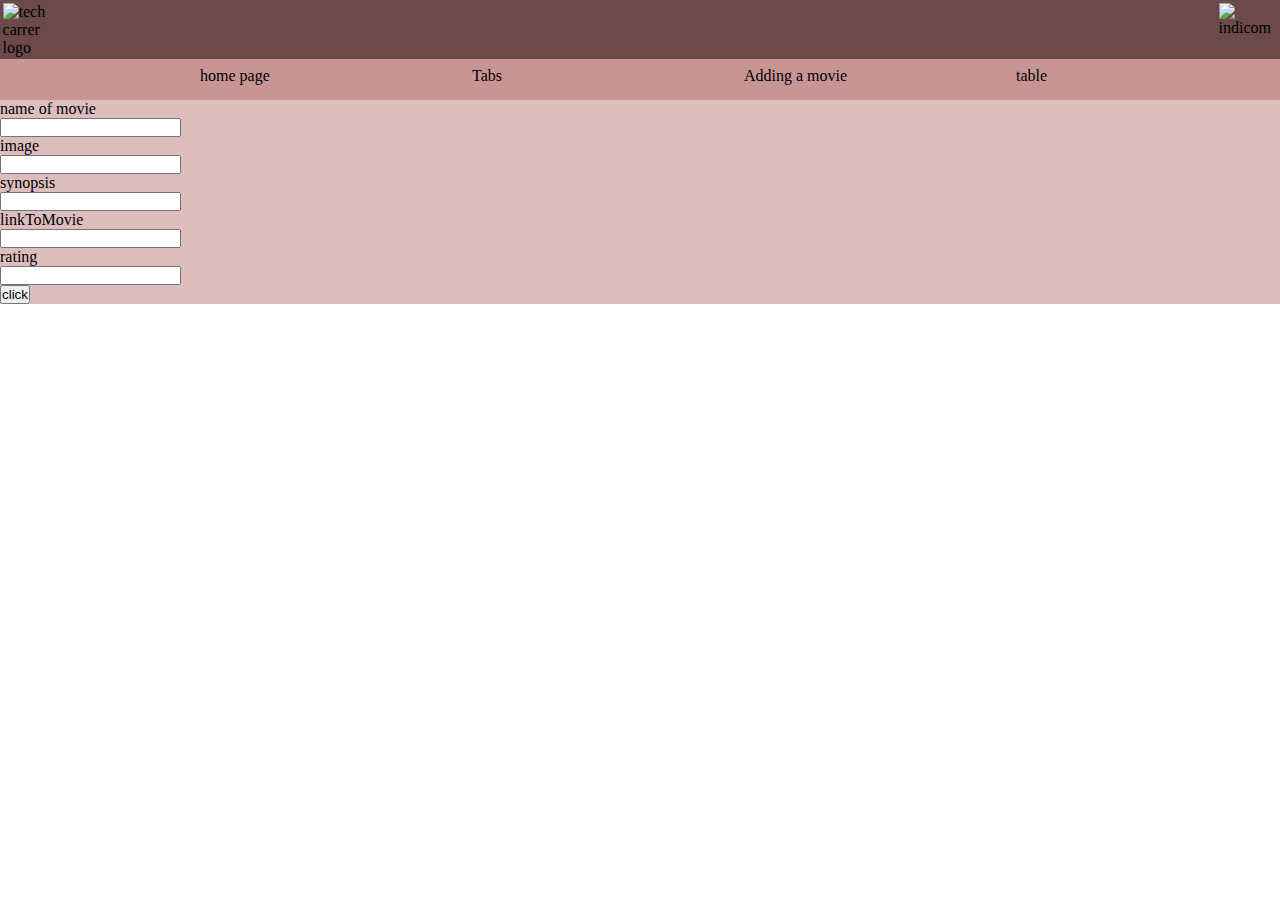
==== html/AddingMovie.html @ 99f8b186 "add form to add movie" ====
<!DOCTYPE html>
<html lang="en">
  <head>
    <meta charset="UTF-8" />
    <meta http-equiv="X-UA-Compatible" content="IE=edge" />
    <meta name="viewport" content="width=device-width, initial-scale=1.0" />
    <title>Document</title>
    <link rel="stylesheet" href="../css/style.css" />
  </head>
  <body>
    <header id="divHeaderHomePage"></header>
    <main id="main">
      <div id="toShow">
        <section id="formMovie">
          <form>
            <label for="movieName">name of movie</label> <br />
            <input id="movieName" type="text" /><br />
            <label for="movieImg">image</label> <br />
            <input id="movieImg" type="text" /><br />
            <label for="movieSynopsis">synopsis</label> <br />
            <input id="movieSynopsis" type="text" /><br />
            <label for="movieLinkTo">linkToMovie</label> <br />
            <input id="movieLinkTo" type="text" /><br />
            <label for="movieRating">rating</label> <br />
            <input id="movieRating" type="text" /><br />
            <button id="btnFormMovie">click</button>
          </form>
        </section>
      </div>
    </main>
    <footer id="footer"></footer>
    <script src="../javascript/main.js"></script>
    <script src="../javascript/addNewMovie.js"></script>
  </body>
</html>
---- css/style.css ----
* {
  margin: 0;
  padding: 0;
  box-sizing: border-box;
}
body {
  overflow-x: hidden;
  width: 100vw;
  height: 100vh;
  /* background-image: linear-gradient(120deg, #fdfbfb 0%, #ebedee 100%); */
}
#headers {
  background-color: #6c4a4a;
  width: 100%;
  height: auto;
  display: flex;
  justify-content: space-between;
}
#navbar {
  background-color: #c89595;
}
#navbar ul li {
  margin-left: 15%;
  display: flex;
  justify-content: center;
  align-items: center;
}
.imgHeaders {
  width: 5%;
  padding: 0.2%;
  height: auto;
}
#main {
  background-color: #ddbebe;
}
#imgHome {
  height: 100px;
}
.seeMovieBtn,
a {
  margin-top: 44px;
  text-decoration: none;
  color: black;
  bottom: 0;
  margin: 8px;
  width: 80%;
  height: 25px;
  border-radius: 22px;
}
/* #searchInp {
  border-radius: 5px;
  width: 80%;
  height: 30px;
} */
/* #searchBtn {
  border-radius: 5px;
  width: 10%;
  height: 30px;
} */

/* #toShow {
  padding: 10px;
  display: flex;
  flex-wrap: wrap;
  margin: 10%;
  margin-top: 90px;
} */
/* .sectionMovie {
  width: 15%;
  margin-bottom: 15px;
  padding: 0 15px;
  margin: 0 0 15;
  position: relative;
  color: white;
} */
/* .sectionMovie:hover .toHover {
  height: 100%;
  display: block;
  color: white;
  border-radius: 6px;
  background-color: rgba(0, 0, 0, 0.651);
} */
/* .details {
  display: none;
  position: absolute;
  top: 0;
  color: white;
} */
/* .details:hover {
  display: block;
  height: 100%;
  background-color: black;
  color: black;
  top: 0;
  border-radius: 6px;
} */
/* .toAllCss {
  font-size: 97%;
} */
/* .allImg {
  border-radius: 6px;
  width: 100%;
  height: 100%;
} */
/* #searchDiv {
  margin: auto;
  width: 50%;
  margin-top: 70px;
} */
/* #teble {
  width: 100%;
  margin-left: 2%;
} */
/* #teble,
tr th {
  margin-top: 2%;
} */
#toShow {
  background-color: #ddbebe;
}
#footer {
  background-color: #ededed;
}
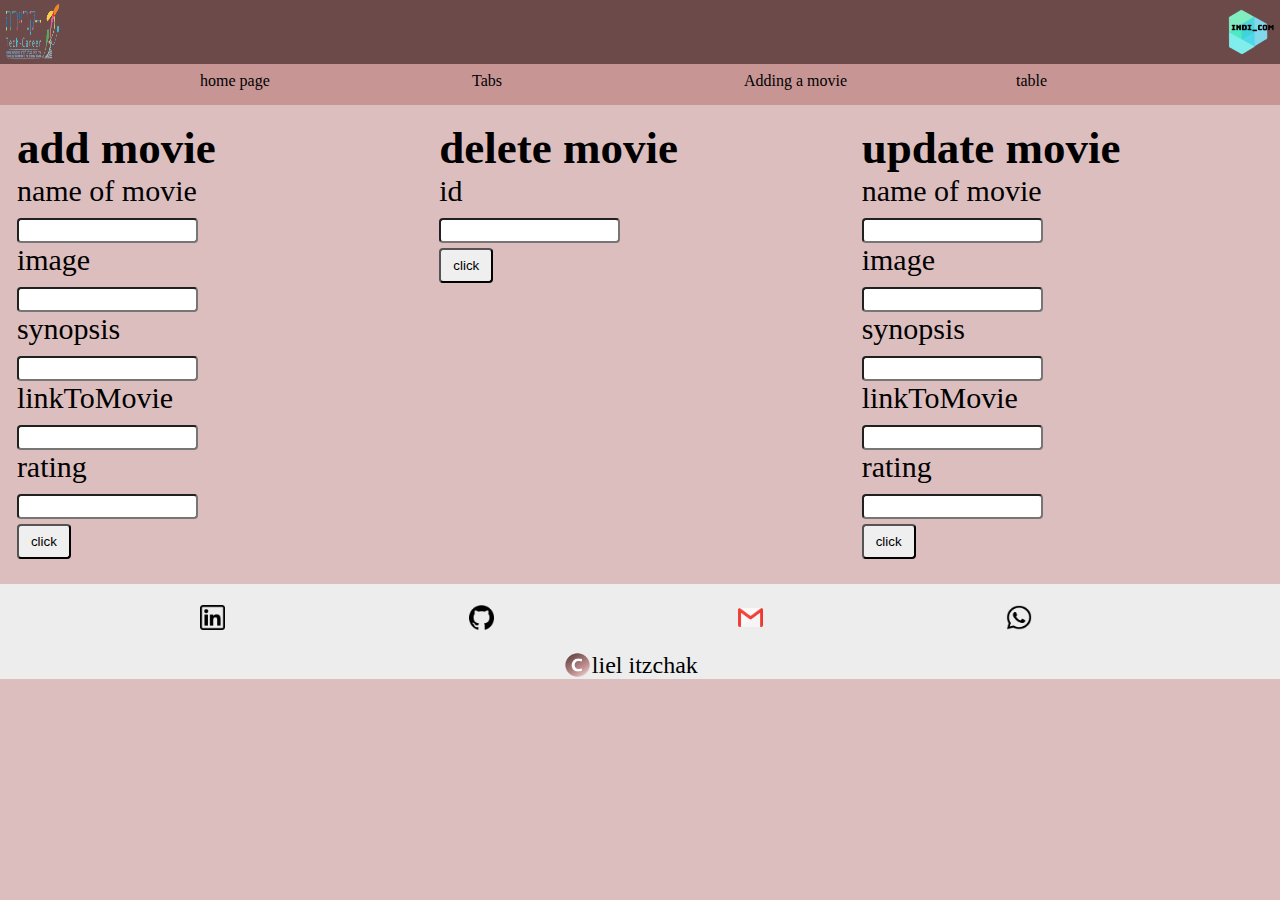
==== commit a371267c: "add form" ====
--- a/html/AddingMovie.html
+++ b/html/AddingMovie.html
@@ -10,11 +10,36 @@
   <body>
     <header id="divHeaderHomePage"></header>
     <main id="main">
-      <div id="toShow">
-        <section id="formMovie">
+      <section class="allCHangCart">
+        <article class="formMovie">
+          <h2>add movie</h2>
+          <form id="formAdd">
+            <label for="movieName">name of movie</label> <br />
+            <input id="movieName" type="text" /><br />
+            <label for="movieImg">image</label> <br />
+            <input id="movieImg" type="text" /><br />
+            <label for="movieSynopsis">synopsis</label> <br />
+            <input id="movieSynopsis" type="text" /><br />
+            <label for="linkToMovie">linkToMovie</label> <br />
+            <input id="linkToMovie" type="text" /><br />
+            <label for="movieRating">rating</label> <br />
+            <input id="movieRating" type="text" /><br />
+            <button type="submit" id="tbnAddMovie">click</button>
+          </form>
+        </article>
+        <article class="formMovie">
+          <h2>delete movie</h2>
+          <form>
+            <label for="__id">id</label> <br />
+            <input id="__id" type="text" /><br />
+            <button id="tbnDeleteMovie">click</button>
+          </form>
+        </article>
+        <article class="formMovie">
+          <h2>update movie</h2>
           <form>
             <label for="movieName">name of movie</label> <br />
-            <input id="movieName" type="text" /><br />
+            <input  id="movieName" type="text" /><br />
             <label for="movieImg">image</label> <br />
             <input id="movieImg" type="text" /><br />
             <label for="movieSynopsis">synopsis</label> <br />
@@ -23,10 +48,10 @@
             <input id="movieLinkTo" type="text" /><br />
             <label for="movieRating">rating</label> <br />
             <input id="movieRating" type="text" /><br />
-            <button id="btnFormMovie">click</button>
+            <button id="btnUpdateMovie">click</button>
           </form>
-        </section>
-      </div>
+        </article>
+      </section>
     </main>
     <footer id="footer"></footer>
     <script src="../javascript/main.js"></script>
--- a/css/style.css
+++ b/css/style.css
@@ -3,14 +3,15 @@
   padding: 0;
   box-sizing: border-box;
 }
+:root {
+  --brown: #6c4a4a;
+}
 body {
   overflow-x: hidden;
-  width: 100vw;
-  height: 100vh;
-  /* background-image: linear-gradient(120deg, #fdfbfb 0%, #ebedee 100%); */
+  background-color: #ddbebe;
 }
 #headers {
-  background-color: #6c4a4a;
+  background-color: var(--brown);
   width: 100%;
   height: auto;
   display: flex;
@@ -30,9 +31,54 @@
   padding: 0.2%;
   height: auto;
 }
-#main {
-  background-color: #ddbebe;
-}
+#serachSection {
+  padding-top: 0.5%;
+  padding-left: 10%;
+}
+.options:hover {
+  background-color: yellow;
+  border-radius: 4%;
+}
+#searchInput {
+  margin-top: 3%;
+  width: 80%;
+  height: 32px;
+  border-radius: 5px;
+}
+#searchButton {
+  width: auto;
+  width: 5%;
+  border-radius: 5px;
+  height: 32px;
+}
+#selectsOption {
+  border-radius: 5px;
+
+  height: 30px;
+  width: 80px;
+}
+#loginRegister {
+  display: flex;
+  justify-content: space-around;
+  align-items: baseline;
+  margin-top: 4%;
+}
+#loginRegister article {
+  border-radius: 5px;
+  padding: 0.4%;
+  animation: shadow-drop-2-center 0.4s cubic-bezier(0.25, 0.46, 0.45, 0.94) both;
+}
+@keyframes shadow-drop-2-center {
+  0% {
+    transform: translateZ(0);
+    box-shadow: 0 0 0 0 rgba(0, 0, 0, 0);
+  }
+  100% {
+    transform: translateZ(50px);
+    box-shadow: 0 0 20px 0px rgba(0, 0, 0, 0.35);
+  }
+}
+
 #imgHome {
   height: 100px;
 }
@@ -47,77 +93,216 @@
   height: 25px;
   border-radius: 22px;
 }
-/* #searchInp {
-  border-radius: 5px;
+.allCHangCart {
+  display: grid;
+  grid-template-columns: repeat(3, 33%);
+}
+.formMovie input {
+  width: auto;
+  height: 25px;
+  border-radius: 4px;
+}
+.formMovie button {
+  width: 54px;
+  height: 35px;
+  border-radius: 4px;
+}
+.formMovie {
+  margin-left: 2%;
   width: 80%;
-  height: 30px;
-} */
-/* #searchBtn {
-  border-radius: 5px;
+  padding: 2%;
+  font-size: 30px;
+  border-radius: 14px;
+  margin-top: 2%;
+  margin-bottom: 4%;
+  animation: shadow-inset-center 0.4s cubic-bezier(0.25, 0.46, 0.45, 0.94) both;
+}
+@keyframes shadow-inset-center {
+  0% {
+    box-shadow: inset 0 0 0 0 rgba(0, 0, 0, 0);
+  }
+  100% {
+    box-shadow: inset 0 0 14px 0px rgba(0, 0, 0, 0.5);
+  }
+}
+
+.moviesCart {
+  width: 100%;
+  height: auto;
+  height: auto;
+  color: black;
+}
+
+.imgTabs {
+  width: auto;
+  height: 50px;
+}
+#sectionToIdTeble {
+  width: 100%;
+  height: auto;
+}
+#teble {
+  padding: 0.5% 1% 0 9%;
+  width: 85%;
+}
+#teble tbody tr {
+  height: 10px;
+}
+#teble tr:nth-child(odd),
+td {
+  background-color: #6c4a4a38;
+}
+#teble tr th {
+  padding: 1%;
   width: 10%;
-  height: 30px;
-} */
-
-/* #toShow {
-  padding: 10px;
-  display: flex;
-  flex-wrap: wrap;
-  margin: 10%;
-  margin-top: 90px;
-} */
-/* .sectionMovie {
-  width: 15%;
-  margin-bottom: 15px;
-  padding: 0 15px;
-  margin: 0 0 15;
-  position: relative;
-  color: white;
-} */
-/* .sectionMovie:hover .toHover {
-  height: 100%;
-  display: block;
-  color: white;
-  border-radius: 6px;
-  background-color: rgba(0, 0, 0, 0.651);
-} */
-/* .details {
-  display: none;
-  position: absolute;
-  top: 0;
-  color: white;
-} */
-/* .details:hover {
-  display: block;
-  height: 100%;
-  background-color: black;
-  color: black;
-  top: 0;
-  border-radius: 6px;
-} */
-/* .toAllCss {
-  font-size: 97%;
-} */
-/* .allImg {
-  border-radius: 6px;
-  width: 100%;
-  height: 100%;
-} */
-/* #searchDiv {
-  margin: auto;
-  width: 50%;
-  margin-top: 70px;
-} */
-/* #teble {
-  width: 100%;
-  margin-left: 2%;
-} */
-/* #teble,
-tr th {
-  margin-top: 2%;
-} */
+}
+#footer {
+  bottom: 0;
+  background-color: #ededed;
+}
+.allLogos {
+  height: auto;
+  padding: 1%;
+  padding-left: 15%;
+  display: flex;
+  justify-content: space-evenly;
+  align-items: center;
+}
+.imgsLogo {
+  width: 10%;
+}
+.copyRight {
+  display: flex;
+  align-items: center;
+  font-size: 24px;
+  margin-left: 44%;
+}
+.copyRightImg {
+  width: 4%;
+}
 #toShow {
   background-color: #ddbebe;
 }
-#footer {
-  background-color: #ededed;
-}
+#main #errorImg500 {
+  width: auto;
+  height: auto;
+  padding-left: 34%;
+}
+
+.img-container {
+  height: auto;
+  width: auto;
+  overflow: hidden;
+  border-radius: 0px 0px 20px 20px;
+  display: inline-block;
+}
+
+.img-container img {
+  transform: skew(0deg, -13deg);
+  height: 250px;
+  margin: -35px 0px 0px -70px;
+}
+
+.inner-skew {
+  border-radius: 20px;
+  overflow: hidden;
+  padding: 4px;
+  transform: skew(0deg, 13deg);
+  font-size: 0px;
+  margin: 30px 0px 0px 0px;
+  background: #c8c2c2;
+  height: 200px;
+  width: 200px;
+}
+
+.text-container {
+  box-shadow: 0px 0px 10px 0px rgba(0, 0, 0, 0.2);
+  padding: 120px 20px 20px 20px;
+  border-radius: 20px;
+  background: #fff;
+  margin: -120px 0px 0px 0px;
+  line-height: 19px;
+  font-size: 14px;
+}
+
+.text-container h3 {
+  margin: 20px 0px 10px 0px;
+  color: var(--brown);
+  font-size: 18px;
+}
+.popUp {
+  display: none;
+}
+#sectionOf_ArticleStatic {
+  display: grid;
+  gap: 4px;
+  grid-template-columns: repeat(3, 30%);
+  margin-left: 10%;
+  margin-top: 3%;
+}
+.articleStatic {
+  background-color: var(--brown);
+  border-radius: 5px;
+}
+.imgHomePage {
+  padding: 2%;
+  width: 100%;
+  height: 100%;
+}
+
+.moviesCart {
+  width: 100%;
+  height: auto;
+  height: auto;
+  color: black;
+}
+
+#sectionToMoviesCart {
+  text-align: center;
+  display: grid;
+  width: 98%;
+  margin-left: 2%;
+  grid-template-columns: repeat(3, 32%);
+  gap: 10px;
+}
+
+.singleMovie {
+  width: 20%;
+  margin: auto;
+  height: auto;
+  height: auto;
+  color: black;
+}
+.singleImg {
+  height: auto;
+  width: auto;
+  overflow: hidden;
+  border-radius: 0px 0px 20px 20px;
+  display: inline-block;
+}
+
+.singleImg img {
+  transform: skew(0deg, -13deg);
+  height: 250px;
+  margin: -35px 0px 0px -70px;
+}
+
+.styleToImg {
+  border-radius: 20px;
+  overflow: hidden;
+  padding: 4px;
+  transform: skew(0deg, 13deg);
+  font-size: 0px;
+  margin: 30px 0px 0px 40px;
+  background: #c8c2c2;
+  height: 200px;
+  width: 200px;
+}
+.showDetailsId {
+  margin-left: 64px;
+}
+
+#sortBy {
+  display: flex;
+  justify-content: space-around;
+}
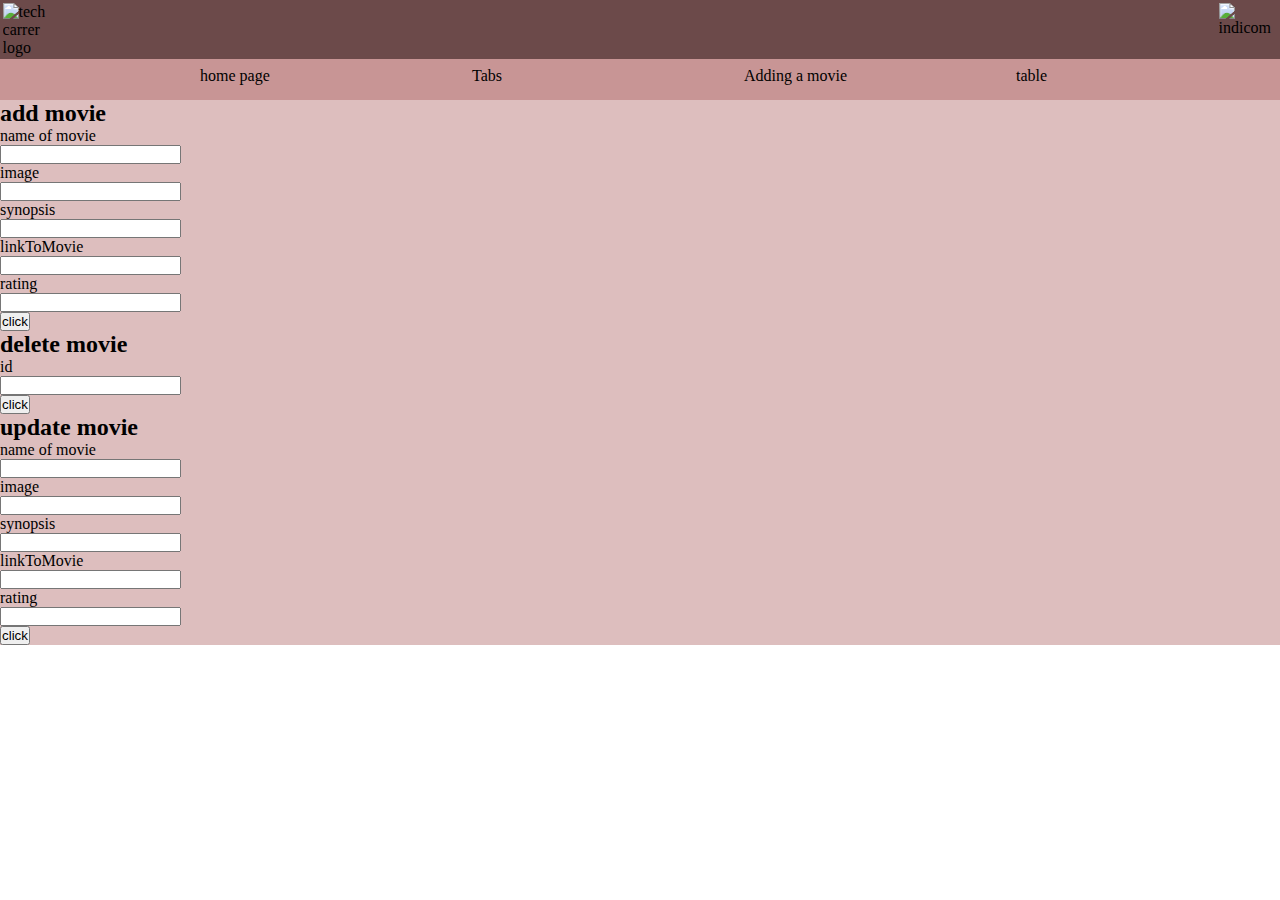
==== commit 849c59fd: "Merge branch 'liel' of https://github.com/lielitzchak/movie into liel" ====
--- a/html/AddingMovie.html
+++ b/html/AddingMovie.html
@@ -5,7 +5,7 @@
     <meta http-equiv="X-UA-Compatible" content="IE=edge" />
     <meta name="viewport" content="width=device-width, initial-scale=1.0" />
     <title>Document</title>
-    <link rel="stylesheet" href="../css/style.css" />
+    <link rel="stylesheet" href="../css/style.css">
   </head>
   <body>
     <header id="divHeaderHomePage"></header>
@@ -55,6 +55,5 @@
     </main>
     <footer id="footer"></footer>
     <script src="../javascript/main.js"></script>
-    <script src="../javascript/addNewMovie.js"></script>
   </body>
 </html>
--- a/css/style.css
+++ b/css/style.css
@@ -3,15 +3,14 @@
   padding: 0;
   box-sizing: border-box;
 }
-:root {
-  --brown: #6c4a4a;
-}
 body {
   overflow-x: hidden;
-  background-color: #ddbebe;
+  width: 100vw;
+  height: 100vh;
+  /* background-image: linear-gradient(120deg, #fdfbfb 0%, #ebedee 100%); */
 }
 #headers {
-  background-color: var(--brown);
+  background-color: #6c4a4a;
   width: 100%;
   height: auto;
   display: flex;
@@ -31,54 +30,9 @@
   padding: 0.2%;
   height: auto;
 }
-#serachSection {
-  padding-top: 0.5%;
-  padding-left: 10%;
-}
-.options:hover {
-  background-color: yellow;
-  border-radius: 4%;
-}
-#searchInput {
-  margin-top: 3%;
-  width: 80%;
-  height: 32px;
-  border-radius: 5px;
-}
-#searchButton {
-  width: auto;
-  width: 5%;
-  border-radius: 5px;
-  height: 32px;
-}
-#selectsOption {
-  border-radius: 5px;
-
-  height: 30px;
-  width: 80px;
-}
-#loginRegister {
-  display: flex;
-  justify-content: space-around;
-  align-items: baseline;
-  margin-top: 4%;
-}
-#loginRegister article {
-  border-radius: 5px;
-  padding: 0.4%;
-  animation: shadow-drop-2-center 0.4s cubic-bezier(0.25, 0.46, 0.45, 0.94) both;
-}
-@keyframes shadow-drop-2-center {
-  0% {
-    transform: translateZ(0);
-    box-shadow: 0 0 0 0 rgba(0, 0, 0, 0);
-  }
-  100% {
-    transform: translateZ(50px);
-    box-shadow: 0 0 20px 0px rgba(0, 0, 0, 0.35);
-  }
-}
-
+#main {
+  background-color: #ddbebe;
+}
 #imgHome {
   height: 100px;
 }
@@ -93,22 +47,8 @@
   height: 25px;
   border-radius: 22px;
 }
-.allCHangCart {
-  display: grid;
-  grid-template-columns: repeat(3, 33%);
-}
-.formMovie input {
-  width: auto;
-  height: 25px;
-  border-radius: 4px;
-}
-.formMovie button {
-  width: 54px;
-  height: 35px;
-  border-radius: 4px;
-}
-.formMovie {
-  margin-left: 2%;
+/* #searchInp {
+  border-radius: 5px;
   width: 80%;
   padding: 2%;
   font-size: 30px;
@@ -224,30 +164,68 @@
   line-height: 19px;
   font-size: 14px;
 }
-
-.text-container h3 {
-  margin: 20px 0px 10px 0px;
-  color: var(--brown);
-  font-size: 18px;
-}
-.popUp {
+  height: 30px;
+} */
+/* #searchBtn {
+  border-radius: 5px;
+  width: 10%;
+  height: 30px;
+} */
+
+/* #toShow {
+  padding: 10px;
+  display: flex;
+  flex-wrap: wrap;
+  margin: 10%;
+  margin-top: 90px;
+} */
+/* .sectionMovie {
+  width: 15%;
+  margin-bottom: 15px;
+  padding: 0 15px;
+  margin: 0 0 15;
+  position: relative;
+  color: white;
+} */
+/* .sectionMovie:hover .toHover {
+  height: 100%;
+  display: block;
+  color: white;
+  border-radius: 6px;
+  background-color: rgba(0, 0, 0, 0.651);
+} */
+/* .details {
   display: none;
-}
-#sectionOf_ArticleStatic {
-  display: grid;
-  gap: 4px;
-  grid-template-columns: repeat(3, 30%);
-  margin-left: 10%;
-  margin-top: 3%;
-}
-.articleStatic {
-  background-color: var(--brown);
-  border-radius: 5px;
-}
-.imgHomePage {
-  padding: 2%;
-  width: 100%;
+  position: absolute;
+  top: 0;
+  color: white;
+} */
+/* .details:hover {
+  display: block;
   height: 100%;
+  background-color: black;
+  color: black;
+  top: 0;
+  border-radius: 6px;
+} */
+/* .toAllCss {
+  font-size: 97%;
+} */
+/* .allImg {
+  border-radius: 6px;
+  width: 100%;
+  height: 100%;
+} */
+/* #searchDiv {
+  margin: auto;
+  width: 50%;
+  margin-top: 70px;
+} */
+#toShow {
+  background-color: #ddbebe;
+}
+#footer {
+  background-color: #ededed;
 }
 
 .moviesCart {
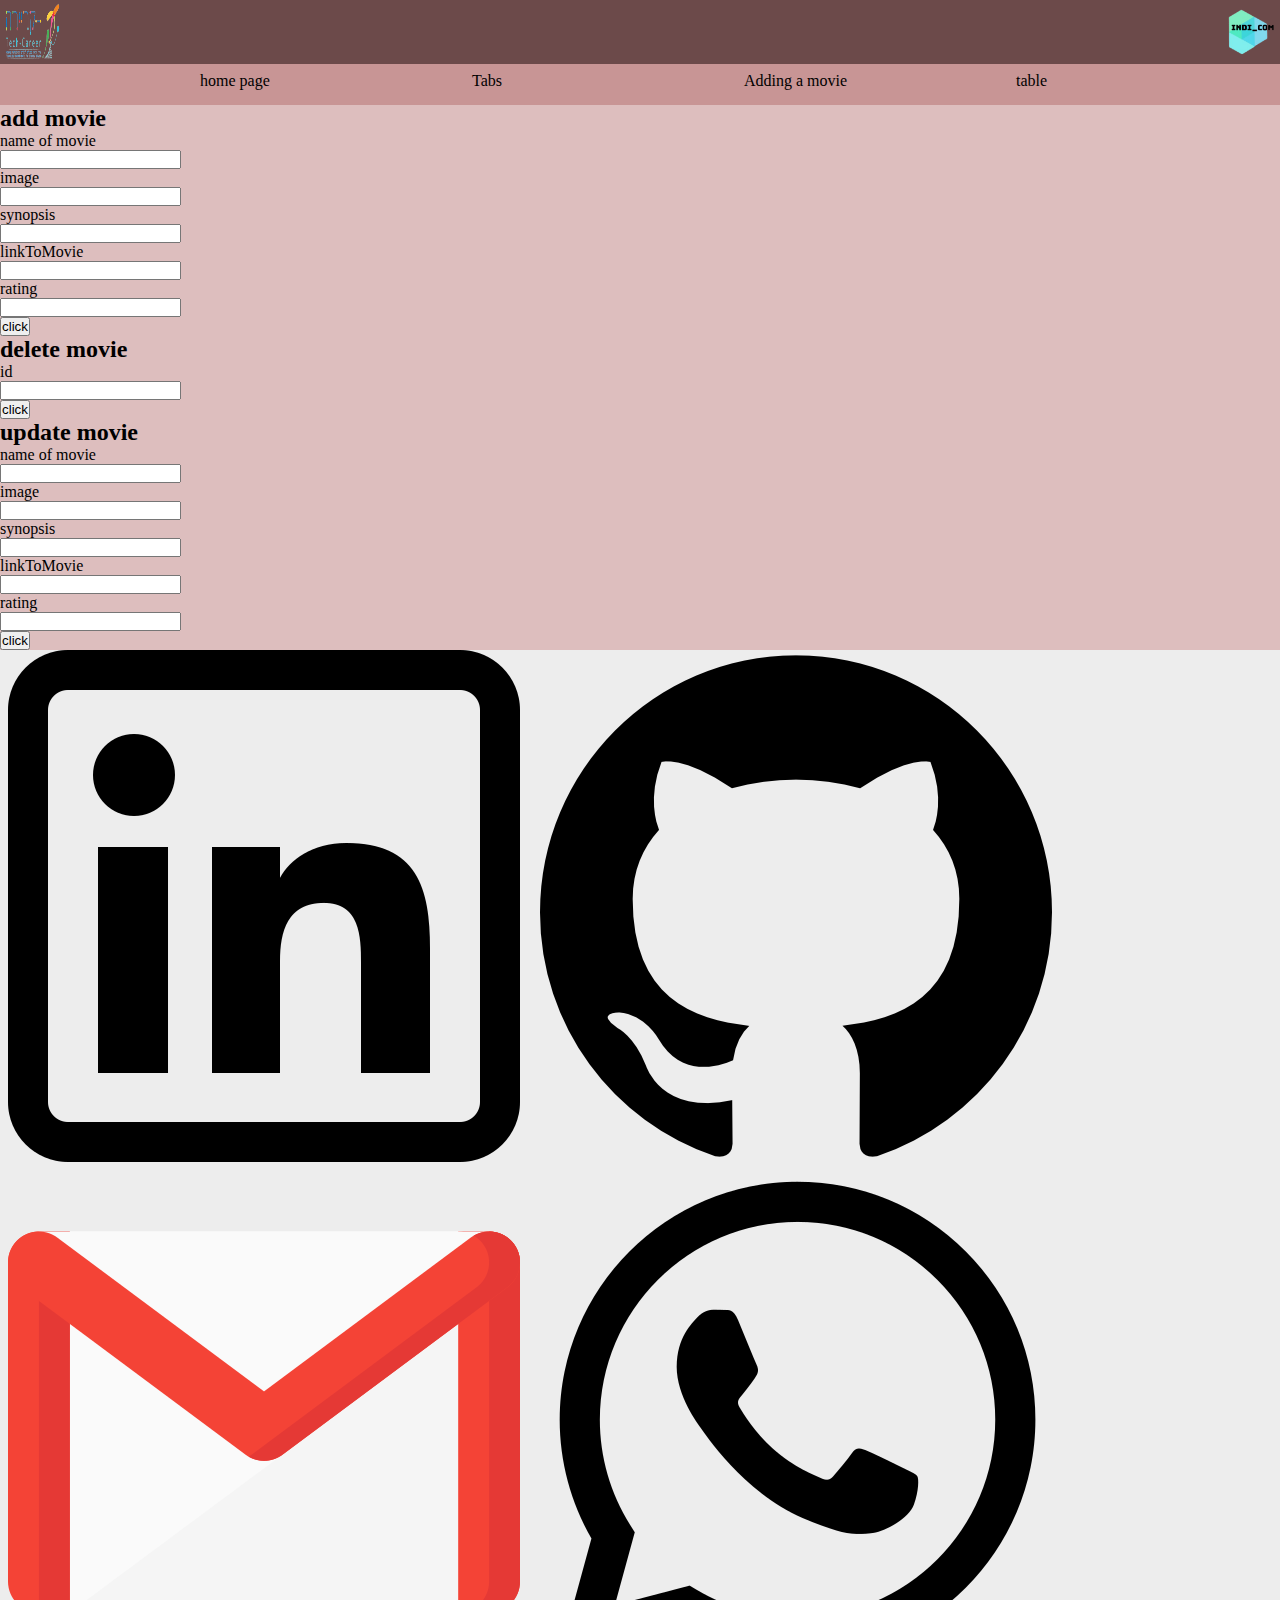
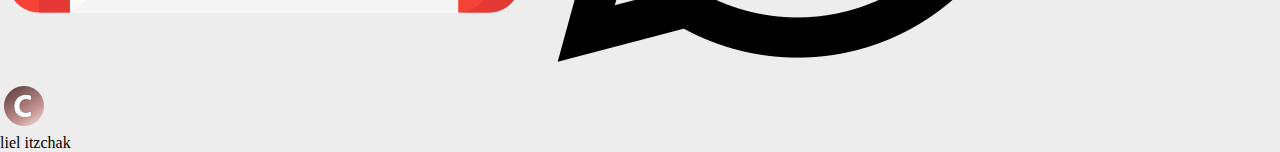
==== commit 0aa814bf: "update" ====
--- a/html/AddingMovie.html
+++ b/html/AddingMovie.html
@@ -55,5 +55,6 @@
     </main>
     <footer id="footer"></footer>
     <script src="../javascript/main.js"></script>
+    <script src="../javascript/addNewMovie.js"></script>
   </body>
 </html>
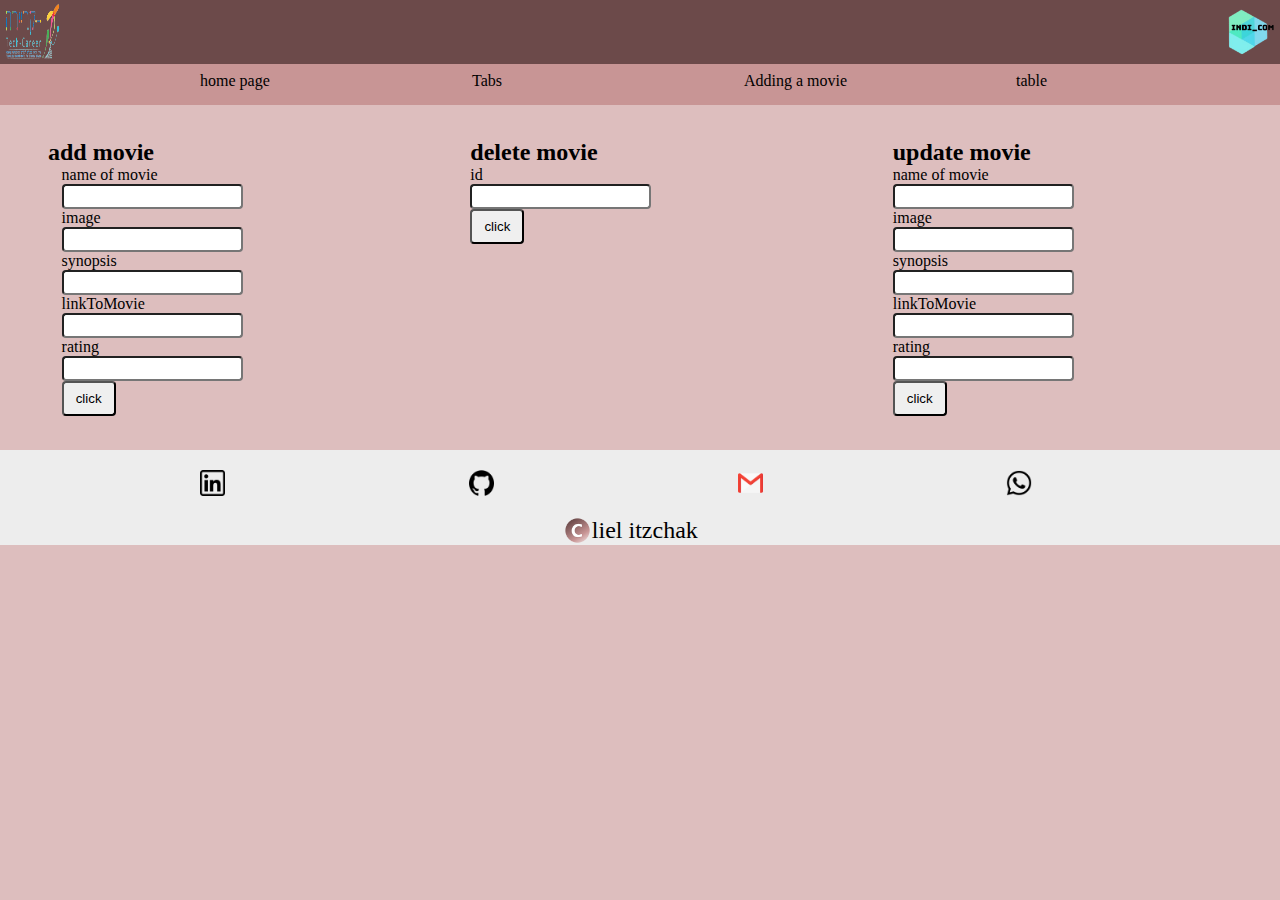
==== commit e7f1f340: "clean code" ====
--- a/html/AddingMovie.html
+++ b/html/AddingMovie.html
@@ -6,6 +6,7 @@
     <meta name="viewport" content="width=device-width, initial-scale=1.0" />
     <title>Document</title>
     <link rel="stylesheet" href="../css/style.css">
+    <link rel="stylesheet" href="../css/styleAddNewMovie.css">
   </head>
   <body>
     <header id="divHeaderHomePage"></header>
--- a/css/style.css
+++ b/css/style.css
@@ -3,14 +3,17 @@
   padding: 0;
   box-sizing: border-box;
 }
+:root {
+  --brown: #6c4a4a;
+}
 body {
   overflow-x: hidden;
   width: 100vw;
   height: 100vh;
-  /* background-image: linear-gradient(120deg, #fdfbfb 0%, #ebedee 100%); */
+  background-color: #ddbebe;
 }
 #headers {
-  background-color: #6c4a4a;
+  background-color: var(--brown);
   width: 100%;
   height: auto;
   display: flex;
@@ -33,6 +36,55 @@
 #main {
   background-color: #ddbebe;
 }
+#serachSection {
+  padding-top: 0.5%;
+  padding-left: 10%;
+}
+#searchInput {
+  margin-top: 3%;
+  width: 80%;
+  height: 32px;
+  border-radius: 5px;
+}
+#searchButton {
+  width: auto;
+  width: 5%;
+  border-radius: 5px;
+  height: 32px;
+}
+
+#loginRegister {
+  display: flex;
+  justify-content: space-around;
+  align-items: baseline;
+  margin-top: 4%;
+}
+#loginRegister article {
+  border-radius: 5px;
+  padding: 0.4%;
+  animation: shadow-drop-2-center 0.4s cubic-bezier(0.25, 0.46, 0.45, 0.94) both;
+}
+@keyframes shadow-drop-2-center {
+  0% {
+    transform: translateZ(0);
+    box-shadow: 0 0 0 0 rgba(0, 0, 0, 0);
+  }
+  100% {
+    transform: translateZ(50px);
+    box-shadow: 0 0 20px 0px rgba(0, 0, 0, 0.35);
+  }
+}
+#loginRegister {
+  display: flex;
+  justify-content: space-around;
+  align-items: baseline;
+  margin-top: 4%;
+}
+#loginRegister article {
+  border-radius: 5px;
+  padding: 0.4%;
+}
+
 #imgHome {
   height: 100px;
 }
@@ -47,7 +99,8 @@
   height: 25px;
   border-radius: 22px;
 }
-/* #searchInp {
+
+#searchInp {
   border-radius: 5px;
   width: 80%;
   padding: 2%;
@@ -73,29 +126,6 @@
   color: black;
 }
 
-.imgTabs {
-  width: auto;
-  height: 50px;
-}
-#sectionToIdTeble {
-  width: 100%;
-  height: auto;
-}
-#teble {
-  padding: 0.5% 1% 0 9%;
-  width: 85%;
-}
-#teble tbody tr {
-  height: 10px;
-}
-#teble tr:nth-child(odd),
-td {
-  background-color: #6c4a4a38;
-}
-#teble tr th {
-  padding: 1%;
-  width: 10%;
-}
 #footer {
   bottom: 0;
   background-color: #ededed;
@@ -129,56 +159,19 @@
   padding-left: 34%;
 }
 
-.img-container {
-  height: auto;
-  width: auto;
-  overflow: hidden;
-  border-radius: 0px 0px 20px 20px;
-  display: inline-block;
-}
-
-.img-container img {
-  transform: skew(0deg, -13deg);
-  height: 250px;
-  margin: -35px 0px 0px -70px;
-}
-
-.inner-skew {
-  border-radius: 20px;
-  overflow: hidden;
-  padding: 4px;
-  transform: skew(0deg, 13deg);
-  font-size: 0px;
-  margin: 30px 0px 0px 0px;
-  background: #c8c2c2;
-  height: 200px;
-  width: 200px;
-}
-
-.text-container {
-  box-shadow: 0px 0px 10px 0px rgba(0, 0, 0, 0.2);
-  padding: 120px 20px 20px 20px;
-  border-radius: 20px;
-  background: #fff;
-  margin: -120px 0px 0px 0px;
-  line-height: 19px;
-  font-size: 14px;
-}
-  height: 30px;
-} */
-/* #searchBtn {
+#searchBtn {
   border-radius: 5px;
   width: 10%;
   height: 30px;
-} */
-
-/* #toShow {
+}
+/* 
+ #toShow {
   padding: 10px;
   display: flex;
   flex-wrap: wrap;
   margin: 10%;
   margin-top: 90px;
-} */
+}  */
 /* .sectionMovie {
   width: 15%;
   margin-bottom: 15px;
@@ -221,6 +214,7 @@
   width: 50%;
   margin-top: 70px;
 } */
+
 #toShow {
   background-color: #ddbebe;
 }
@@ -228,20 +222,75 @@
   background-color: #ededed;
 }
 
-.moviesCart {
-  width: 100%;
-  height: auto;
-  height: auto;
-  color: black;
-}
-
-#sectionToMoviesCart {
-  text-align: center;
-  display: grid;
-  width: 98%;
-  margin-left: 2%;
-  grid-template-columns: repeat(3, 32%);
-  gap: 10px;
+/* .img-container {
+  height: auto;
+  @@ -237,28 +164,123 @@ td {
+    line-height: 19px;
+    font-size: 14px;
+  }
+  height: 30px;
+} */
+*/
+/* #searchBtn {
+  border-radius: 5px;
+  width: 10%;
+  height: 30px;
+} */
+
+/* #toShow {
+  padding: 10px;
+  display: flex;
+  flex-wrap: wrap;
+  margin: 10%;
+  margin-top: 90px;
+} */
+/* .sectionMovie {
+  width: 15%;
+  margin-bottom: 15px;
+  padding: 0 15px;
+  margin: 0 0 15;
+  position: relative;
+  color: white;
+} */
+/* .sectionMovie:hover .toHover {
+  height: 100%;
+  display: block;
+  color: white;
+  border-radius: 6px;
+  background-color: rgba(0, 0, 0, 0.651);
+} */
+/* .details {
+  display: none;
+  position: absolute;
+  top: 0;
+  color: white;
+} */
+/* .details:hover {
+  display: block;
+  height: 100%;
+  background-color: black;
+  color: black;
+  top: 0;
+  border-radius: 6px;
+} */
+/* .toAllCss {
+  font-size: 97%;
+} */
+/* .allImg {
+  border-radius: 6px;
+  width: 100%;
+  height: 100%;
+} */
+/* #searchDiv {
+  margin: auto;
+  width: 50%;
+  margin-top: 70px;
+} */
+#toShow {
+  background-color: #ddbebe;
+}
+#footer {
+  background-color: #ededed;
 }
 
 .singleMovie {
@@ -280,7 +329,45 @@
   margin-left: 64px;
 }
 
-#sortBy {
-  display: flex;
-  justify-content: space-around;
-}
+/* .articleStatic {
+  background-color: var(--brown);
+  border-radius: 5px;
+} */
+#sectionOf_ArticleStatic {
+  display: grid;
+  gap: 4px;
+  grid-template-columns: repeat(3, 33%);
+  margin-left: 2%;
+  margin-top: 3%;
+  margin-right: 4%;
+}
+.articleStatic {
+  background-color: var(--brown);
+  border-radius: 5px;
+}
+.imgHomePage {
+  padding: 2%;
+  width: 100%;
+  height: 100%;
+  border-radius: 0px 0px 20px 20px;
+  display: inline-block;
+}
+.singleImg img {
+  transform: skew(0deg, -13deg);
+  height: 250px;
+  margin: -35px 0px 0px -70px;
+}
+.styleToImg {
+  border-radius: 20px;
+  overflow: hidden;
+  padding: 4px;
+  transform: skew(0deg, 13deg);
+  font-size: 0px;
+  margin: 30px 0px 0px 40px;
+  background: #c8c2c2;
+  height: 200px;
+  width: 200px;
+}
+.showDetailsId {
+  margin-left: 64px;
+}
--- a/css/styleAddNewMovie.css
+++ b/css/styleAddNewMovie.css
@@ -0,0 +1,43 @@
+.allCHangCart {
+  display: grid;
+  grid-template-columns: repeat(3, 33%);
+}
+
+.formMovie input {
+  width: auto;
+  height: 25px;
+  border-radius: 4px;
+}
+
+.formMovie button {
+  width: 54px;
+  height: 35px;
+  border-radius: 4px;
+}
+.formMovie {
+  animation: shadow-drop-2-center 0.4s cubic-bezier(0.25, 0.46, 0.45, 0.94) both;
+  border-radius: 4px;
+  margin: 8%;
+}
+
+@keyframes shadow-drop-2-center {
+  0% {
+    transform: translateZ(0);
+    box-shadow: 0 0 0 0 rgba(0, 0, 0, 0);
+  }
+  100% {
+    transform: translateZ(50px);
+    box-shadow: 0 0 20px 0px rgba(0, 0, 0, 0.35);
+  }
+}
+
+#formAdd,
+.formMovie h2,
+#formAdd,
+.formMovie input,
+#formAdd,
+.formMovie label,
+#formAdd,
+.formMovie button {
+  margin-left: 4%;
+}
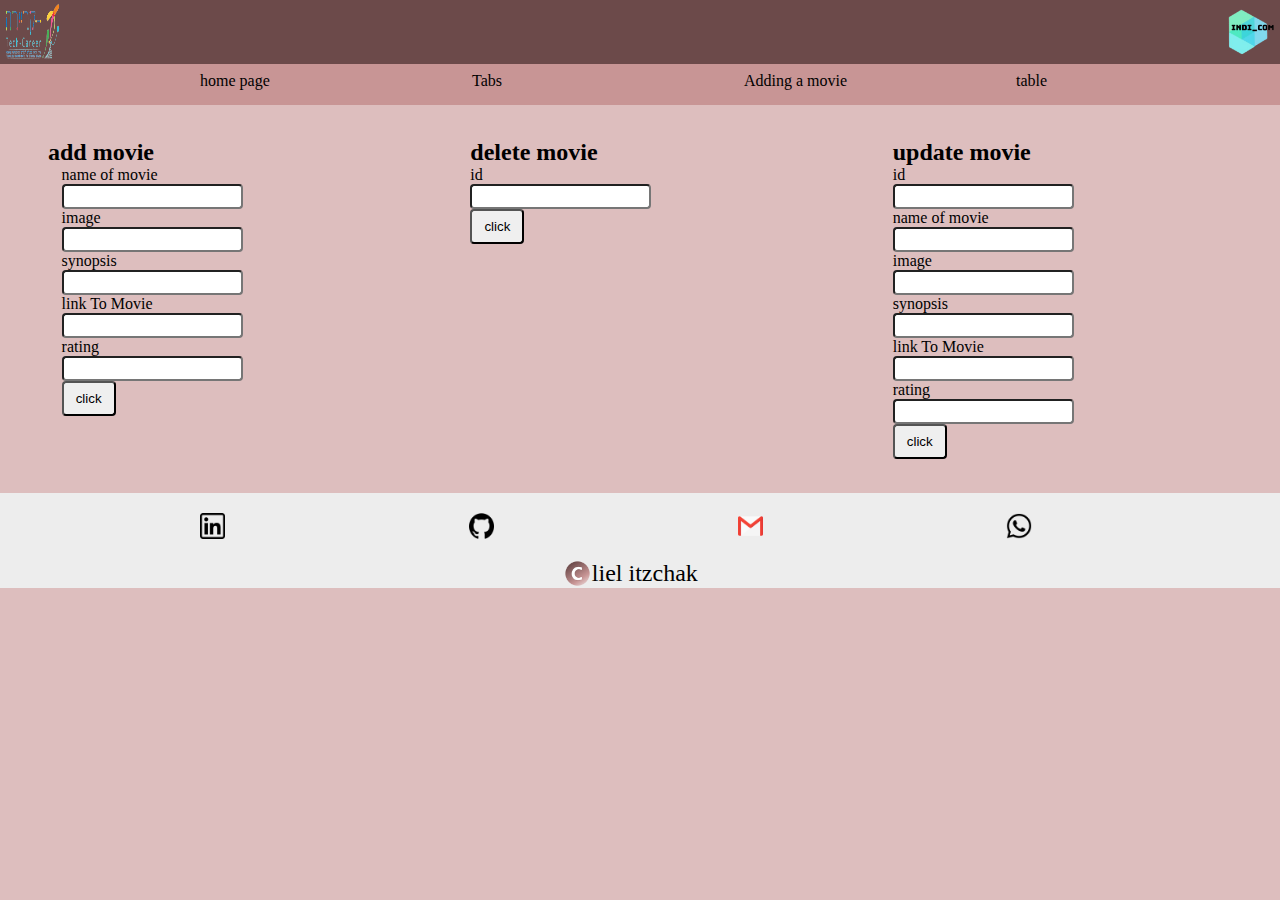
==== commit 97ec670a: "works function and css" ====
--- a/html/AddingMovie.html
+++ b/html/AddingMovie.html
@@ -5,8 +5,8 @@
     <meta http-equiv="X-UA-Compatible" content="IE=edge" />
     <meta name="viewport" content="width=device-width, initial-scale=1.0" />
     <title>Document</title>
-    <link rel="stylesheet" href="../css/style.css">
-    <link rel="stylesheet" href="../css/styleAddNewMovie.css">
+    <link rel="stylesheet" href="../css/style.css" />
+    <link rel="stylesheet" href="../css/styleAddNewMovie.css" />
   </head>
   <body>
     <header id="divHeaderHomePage"></header>
@@ -15,15 +15,15 @@
         <article class="formMovie">
           <h2>add movie</h2>
           <form id="formAdd">
-            <label for="movieName">name of movie</label> <br />
+            <label>name of movie</label> <br />
             <input id="movieName" type="text" /><br />
-            <label for="movieImg">image</label> <br />
+            <label>image</label> <br />
             <input id="movieImg" type="text" /><br />
-            <label for="movieSynopsis">synopsis</label> <br />
+            <label>synopsis</label> <br />
             <input id="movieSynopsis" type="text" /><br />
-            <label for="linkToMovie">linkToMovie</label> <br />
+            <label>link To Movie</label> <br />
             <input id="linkToMovie" type="text" /><br />
-            <label for="movieRating">rating</label> <br />
+            <label>rating</label> <br />
             <input id="movieRating" type="text" /><br />
             <button type="submit" id="tbnAddMovie">click</button>
           </form>
@@ -39,15 +39,17 @@
         <article class="formMovie">
           <h2>update movie</h2>
           <form>
-            <label for="movieName">name of movie</label> <br />
-            <input  id="movieName" type="text" /><br />
-            <label for="movieImg">image</label> <br />
-            <input id="movieImg" type="text" /><br />
-            <label for="movieSynopsis">synopsis</label> <br />
+            <label>id</label> <br />
+            <input id="_id" type="text" /><br />
+            <label>name of movie</label> <br />
+            <input id="movieName" type="text" /><br />
+            <label>image</label> <br />
+            <input id="imageInp" type="text" /><br />
+            <label>synopsis</label> <br />
             <input id="movieSynopsis" type="text" /><br />
-            <label for="movieLinkTo">linkToMovie</label> <br />
+            <label>link To Movie</label> <br />
             <input id="movieLinkTo" type="text" /><br />
-            <label for="movieRating">rating</label> <br />
+            <label>rating</label> <br />
             <input id="movieRating" type="text" /><br />
             <button id="btnUpdateMovie">click</button>
           </form>
--- a/css/style.css
+++ b/css/style.css
@@ -35,54 +35,6 @@
 }
 #main {
   background-color: #ddbebe;
-}
-#serachSection {
-  padding-top: 0.5%;
-  padding-left: 10%;
-}
-#searchInput {
-  margin-top: 3%;
-  width: 80%;
-  height: 32px;
-  border-radius: 5px;
-}
-#searchButton {
-  width: auto;
-  width: 5%;
-  border-radius: 5px;
-  height: 32px;
-}
-
-#loginRegister {
-  display: flex;
-  justify-content: space-around;
-  align-items: baseline;
-  margin-top: 4%;
-}
-#loginRegister article {
-  border-radius: 5px;
-  padding: 0.4%;
-  animation: shadow-drop-2-center 0.4s cubic-bezier(0.25, 0.46, 0.45, 0.94) both;
-}
-@keyframes shadow-drop-2-center {
-  0% {
-    transform: translateZ(0);
-    box-shadow: 0 0 0 0 rgba(0, 0, 0, 0);
-  }
-  100% {
-    transform: translateZ(50px);
-    box-shadow: 0 0 20px 0px rgba(0, 0, 0, 0.35);
-  }
-}
-#loginRegister {
-  display: flex;
-  justify-content: space-around;
-  align-items: baseline;
-  margin-top: 4%;
-}
-#loginRegister article {
-  border-radius: 5px;
-  padding: 0.4%;
 }
 
 #imgHome {
@@ -150,145 +102,7 @@
 .copyRightImg {
   width: 4%;
 }
-#toShow {
-  background-color: #ddbebe;
-}
-#main #errorImg500 {
-  width: auto;
-  height: auto;
-  padding-left: 34%;
-}
 
-#searchBtn {
-  border-radius: 5px;
-  width: 10%;
-  height: 30px;
-}
-/* 
- #toShow {
-  padding: 10px;
-  display: flex;
-  flex-wrap: wrap;
-  margin: 10%;
-  margin-top: 90px;
-}  */
-/* .sectionMovie {
-  width: 15%;
-  margin-bottom: 15px;
-  padding: 0 15px;
-  margin: 0 0 15;
-  position: relative;
-  color: white;
-} */
-/* .sectionMovie:hover .toHover {
-  height: 100%;
-  display: block;
-  color: white;
-  border-radius: 6px;
-  background-color: rgba(0, 0, 0, 0.651);
-} */
-/* .details {
-  display: none;
-  position: absolute;
-  top: 0;
-  color: white;
-} */
-/* .details:hover {
-  display: block;
-  height: 100%;
-  background-color: black;
-  color: black;
-  top: 0;
-  border-radius: 6px;
-} */
-/* .toAllCss {
-  font-size: 97%;
-} */
-/* .allImg {
-  border-radius: 6px;
-  width: 100%;
-  height: 100%;
-} */
-/* #searchDiv {
-  margin: auto;
-  width: 50%;
-  margin-top: 70px;
-} */
-
-#toShow {
-  background-color: #ddbebe;
-}
-#footer {
-  background-color: #ededed;
-}
-
-/* .img-container {
-  height: auto;
-  @@ -237,28 +164,123 @@ td {
-    line-height: 19px;
-    font-size: 14px;
-  }
-  height: 30px;
-} */
-*/
-/* #searchBtn {
-  border-radius: 5px;
-  width: 10%;
-  height: 30px;
-} */
-
-/* #toShow {
-  padding: 10px;
-  display: flex;
-  flex-wrap: wrap;
-  margin: 10%;
-  margin-top: 90px;
-} */
-/* .sectionMovie {
-  width: 15%;
-  margin-bottom: 15px;
-  padding: 0 15px;
-  margin: 0 0 15;
-  position: relative;
-  color: white;
-} */
-/* .sectionMovie:hover .toHover {
-  height: 100%;
-  display: block;
-  color: white;
-  border-radius: 6px;
-  background-color: rgba(0, 0, 0, 0.651);
-} */
-/* .details {
-  display: none;
-  position: absolute;
-  top: 0;
-  color: white;
-} */
-/* .details:hover {
-  display: block;
-  height: 100%;
-  background-color: black;
-  color: black;
-  top: 0;
-  border-radius: 6px;
-} */
-/* .toAllCss {
-  font-size: 97%;
-} */
-/* .allImg {
-  border-radius: 6px;
-  width: 100%;
-  height: 100%;
-} */
-/* #searchDiv {
-  margin: auto;
-  width: 50%;
-  margin-top: 70px;
-} */
-#toShow {
-  background-color: #ddbebe;
-}
 #footer {
   background-color: #ededed;
 }
@@ -329,29 +143,6 @@
   margin-left: 64px;
 }
 
-/* .articleStatic {
-  background-color: var(--brown);
-  border-radius: 5px;
-} */
-#sectionOf_ArticleStatic {
-  display: grid;
-  gap: 4px;
-  grid-template-columns: repeat(3, 33%);
-  margin-left: 2%;
-  margin-top: 3%;
-  margin-right: 4%;
-}
-.articleStatic {
-  background-color: var(--brown);
-  border-radius: 5px;
-}
-.imgHomePage {
-  padding: 2%;
-  width: 100%;
-  height: 100%;
-  border-radius: 0px 0px 20px 20px;
-  display: inline-block;
-}
 .singleImg img {
   transform: skew(0deg, -13deg);
   height: 250px;
@@ -371,3 +162,4 @@
 .showDetailsId {
   margin-left: 64px;
 }
+/* //! text */
--- a/css/styleAddNewMovie.css
+++ b/css/styleAddNewMovie.css
@@ -41,3 +41,4 @@
 .formMovie button {
   margin-left: 4%;
 }
+/* //! text */
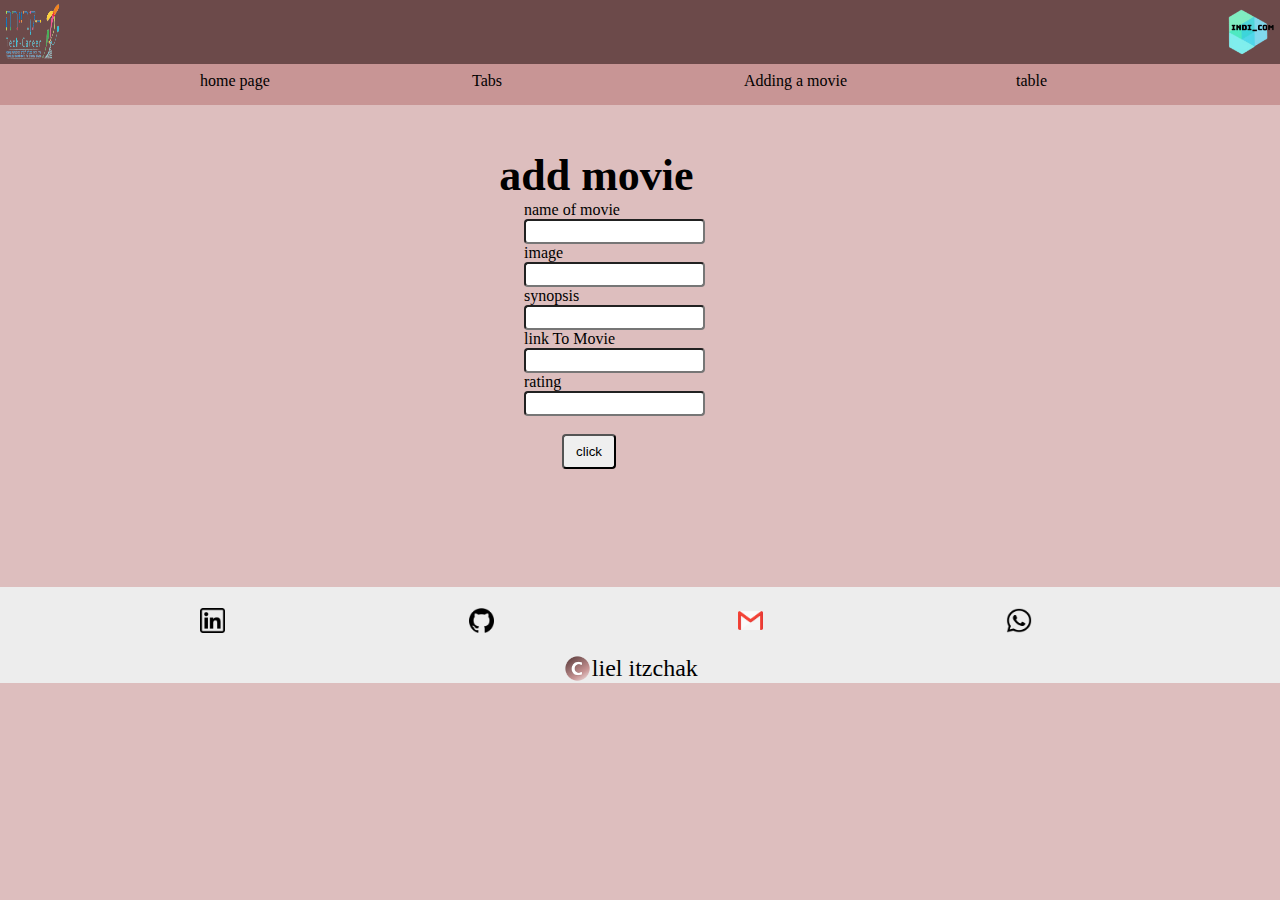
==== commit 16baaaff: "100%" ====
--- a/html/AddingMovie.html
+++ b/html/AddingMovie.html
@@ -11,9 +11,9 @@
   <body>
     <header id="divHeaderHomePage"></header>
     <main id="main">
-      <section class="allCHangCart">
+      <!-- <section class="allCHangCart"> -->
         <article class="formMovie">
-          <h2>add movie</h2>
+          <h2 id="title">add movie</h2>
           <form id="formAdd">
             <label>name of movie</label> <br />
             <input id="movieName" type="text" /><br />
@@ -22,21 +22,21 @@
             <label>synopsis</label> <br />
             <input id="movieSynopsis" type="text" /><br />
             <label>link To Movie</label> <br />
-            <input id="linkToMovie" type="text" /><br />
+            <input id="linkToMovie" type="url" /><br />
             <label>rating</label> <br />
-            <input id="movieRating" type="text" /><br />
+            <input id="movieRating" type="number" /><br /> <br>
             <button type="submit" id="tbnAddMovie">click</button>
           </form>
         </article>
-        <article class="formMovie">
+        <!-- <article class="formMovie">
           <h2>delete movie</h2>
           <form>
             <label for="__id">id</label> <br />
             <input id="__id" type="text" /><br />
             <button id="tbnDeleteMovie">click</button>
           </form>
-        </article>
-        <article class="formMovie">
+        </article> -->
+        <!-- <article class="formMovie">
           <h2>update movie</h2>
           <form>
             <label>id</label> <br />
@@ -53,8 +53,8 @@
             <input id="movieRating" type="text" /><br />
             <button id="btnUpdateMovie">click</button>
           </form>
-        </article>
-      </section>
+        </article> -->
+      <!-- </section> -->
     </main>
     <footer id="footer"></footer>
     <script src="../javascript/main.js"></script>
--- a/css/style.css
+++ b/css/style.css
@@ -6,6 +6,7 @@
 :root {
   --brown: #6c4a4a;
 }
+
 body {
   overflow-x: hidden;
   width: 100vw;
@@ -72,7 +73,7 @@
 }
 
 .moviesCart {
-  width: 100%;
+  width: 64%;
   height: auto;
   height: auto;
   color: black;
@@ -162,4 +163,3 @@
 .showDetailsId {
   margin-left: 64px;
 }
-/* //! text */
--- a/css/styleAddNewMovie.css
+++ b/css/styleAddNewMovie.css
@@ -1,7 +1,7 @@
-.allCHangCart {
+/* .allCHangCart {
   display: grid;
   grid-template-columns: repeat(3, 33%);
-}
+} */
 
 .formMovie input {
   width: auto;
@@ -15,9 +15,13 @@
   border-radius: 4px;
 }
 .formMovie {
+  width: 25%;
+  height: 380px;
   animation: shadow-drop-2-center 0.4s cubic-bezier(0.25, 0.46, 0.45, 0.94) both;
   border-radius: 4px;
-  margin: 8%;
+  margin: 5%;
+  margin-top: 3%;
+  margin-left: 34%;
 }
 
 @keyframes shadow-drop-2-center {
@@ -31,14 +35,24 @@
   }
 }
 
-#formAdd,
-.formMovie h2,
+
 #formAdd,
 .formMovie input,
 #formAdd,
-.formMovie label,
-#formAdd,
-.formMovie button {
-  margin-left: 4%;
+.formMovie label {
+  margin-left: 15%;
 }
-/* //! text */
+#title {
+  padding-top: 2%;
+  margin-left: 20%;
+  font-size: 44px;
+}
+button#tbnAddMovie, #formAdd button {
+  /* padding-top: 10%; */
+  margin-left: 29%;
+}
+
+.imgTabs {
+  width: 10%;
+  margin-left: 22px;
+}